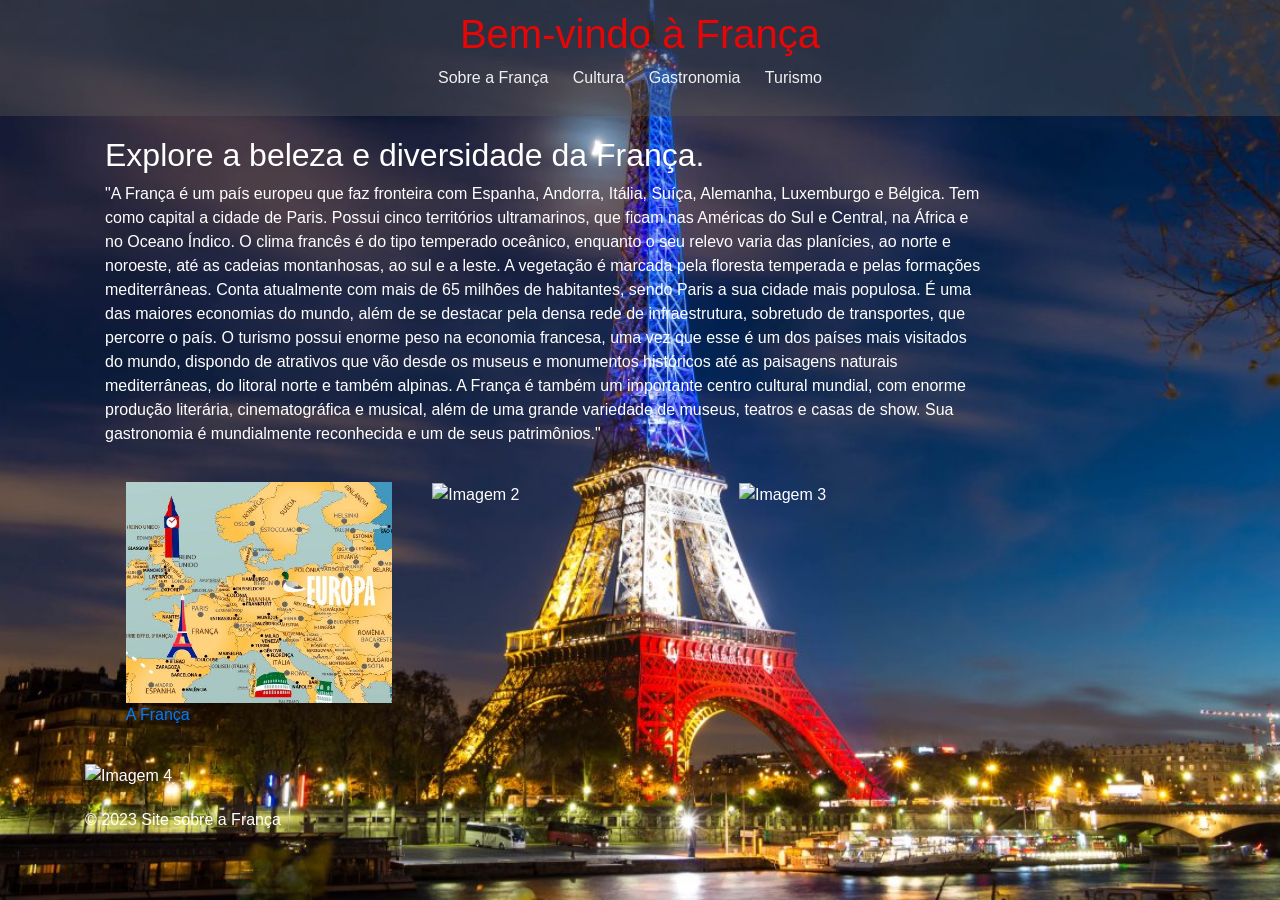
==== index.html @ a2a851b0 "proj" ====
<!DOCTYPE html>
<html>
<head>
    <meta charset="utf-8">
    <meta name="viewport" content="width=device-width, initial-scale=1, shrink-to-fit=no">
    <link rel="stylesheet" href="https://stackpath.bootstrapcdn.com/bootstrap/4.1.3/css/bootstrap.min.css" integrity="sha384-MCw98/SFnGE8fJT3GXwEOngsV7Zt27NXFoaoApmYm81iuXoPkFOJwJ8ERdknLPMO" crossorigin="anonymous">
    <link rel="stylesheet" href="estilo3.css">
    <style>
        
        .image-grid {
            display: flex;
            flex-wrap: wrap;
            justify-content: space-between;
        }

        .square {
            width: calc(30% - 10px); 
            margin-bottom: 20px; 
        }

        .square img {
            max-width: 100%;
            height: auto;
        }
    </style>
    <title>Descubra a França</title>
</head>
<body>
    <header>
        <h1>Bem-vindo à França</h1>
        <nav>
            <ul>
                <li><a href="sobre.html">Sobre a França</a></li>
                <li><a href="cultura.html">Cultura</a></li>
                <li><a href="gastronomia.html">Gastronomia</a></li>
                <li><a href="turismo.html">Turismo</a></li>
            </ul>
        </nav>
    </header>
    <div class="container">
        <div class="row">
            <div class="col-md-10">
    <main>
        <h2>Explore a beleza e diversidade da França.</h2>
        <p>"A França é um país europeu que faz fronteira com Espanha, Andorra, Itália, Suíça, Alemanha, Luxemburgo e Bélgica. Tem como capital a cidade de Paris.

            Possui cinco territórios ultramarinos, que ficam nas Américas do Sul e Central, na África e no Oceano Índico.
            
            O clima francês é do tipo temperado oceânico, enquanto o seu relevo varia das planícies, ao norte e noroeste, até as cadeias montanhosas, ao sul e a leste. A vegetação é marcada pela floresta temperada e pelas formações mediterrâneas.
            
            Conta atualmente com mais de 65 milhões de habitantes, sendo Paris a sua cidade mais populosa.
            
            É uma das maiores economias do mundo, além de se destacar pela densa rede de infraestrutura, sobretudo de transportes, que percorre o país.
            
            O turismo possui enorme peso na economia francesa, uma vez que esse é um dos países mais visitados do mundo, dispondo de atrativos que vão desde os museus e monumentos históricos até as paisagens naturais mediterrâneas, do litoral norte e também alpinas.
            
            A França é também um importante centro cultural mundial, com enorme produção literária, cinematográfica e musical, além de uma grande variedade de museus, teatros e casas de show. Sua gastronomia é mundialmente reconhecida e um de seus patrimônios."
            
            
    </main>
    <div class="image-grid">
        <a href="cidades.html">
        <div class="square">
            <img src="imagens/franca-mapamundi.jpeg" alt="Imagem 1">
            <p>A França</p>
        </a>
        </div>
        <div class="square">
            <img src="imagem2.jpg" alt="Imagem 2">
        </div>
        <div class="square">
            <img src="imagem3.jpg" alt="Imagem 3">
        </div>
        <div class="square">
            <img src="imagem4.jpg" alt="Imagem 4">
        </div>
    </div>

<footer>
    <p>&copy; 2023 Site sobre a França</p>
</footer>
</body>
</html>
---- estilo3.css ----
body {
    background-image: url('imagens/torre_eiffel_paris.jpg');
    background-size: cover;
    background-repeat: no-repeat;
    background-attachment: fixed;
    background-position: center center;
    margin: 0;
    padding: 0;
    font-family: Arial, sans-serif;
    color:white
}

header {
    background-color: #5555556c;
    color: rgb(230, 6, 6);
    padding: 10px;
    text-align: center;
}

nav ul {
    list-style-type: none;
    padding: 0;
}

nav ul li {
    display: inline;
    margin-right: 20px;
}

nav a {
    text-decoration: none;
    color: rgb(240, 240, 240);
}

main {
    padding: 20px;
}


.conteudo-transparente {
    background-color: rgb(0, 0, 0); 
    padding: 20px;
    border-radius: 5px;
    box-shadow: 0 0 10px rgb(243, 240, 240);
    color:white
}

.conteudo-transparente h2 {
    font-size: 24px;
    margin-top: 0;
}

.conteudo-transparente p {
    font-size: 16px;
}
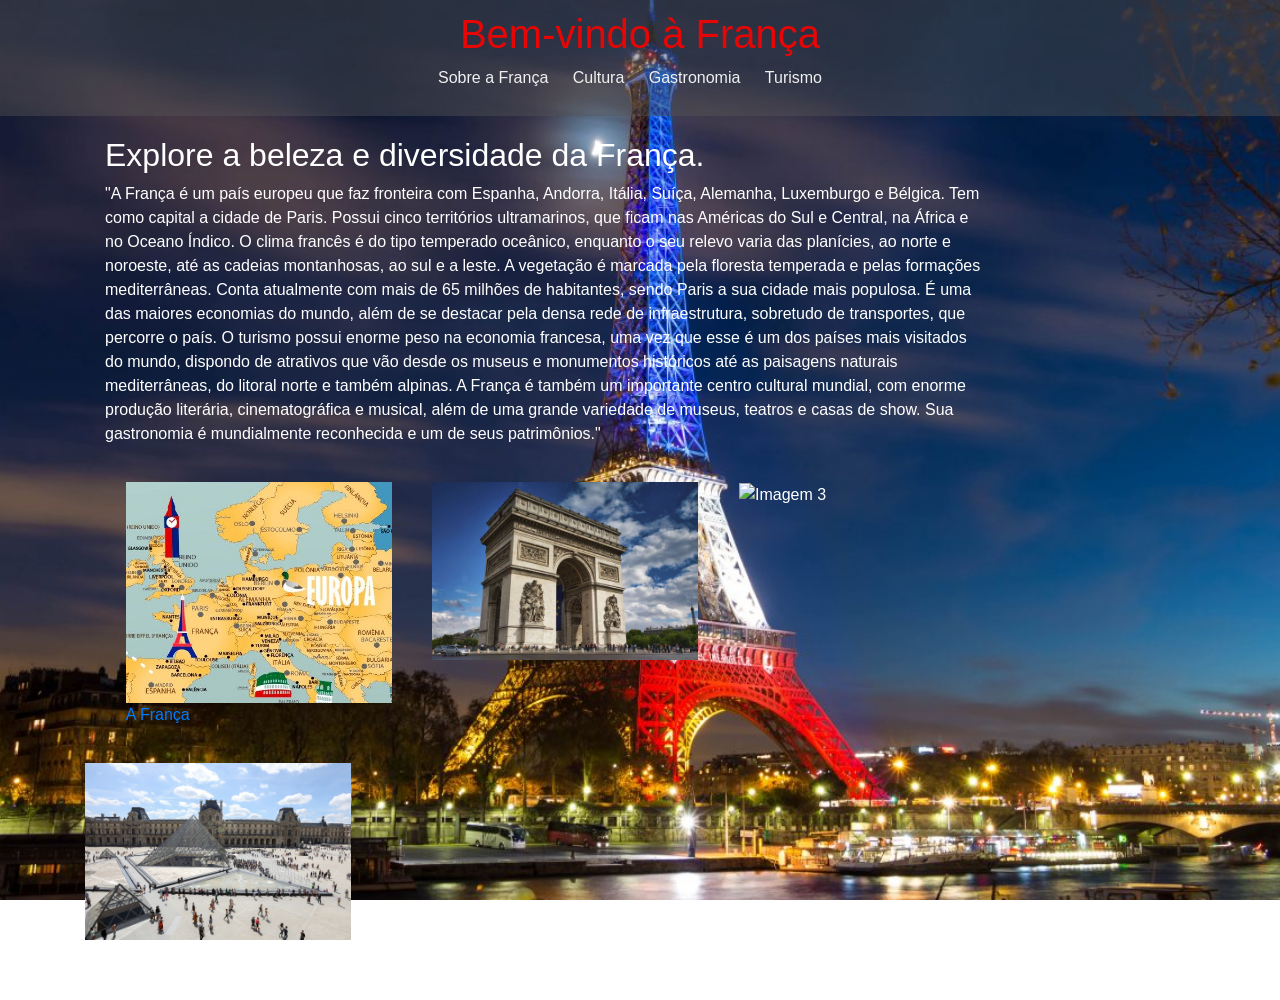
==== commit 267ef5f3: "update" ====
--- a/index.html
+++ b/index.html
@@ -66,13 +66,13 @@
         </a>
         </div>
         <div class="square">
-            <img src="imagem2.jpg" alt="Imagem 2">
+            <img src="imagens/arco-do-triunfo-paris-1.jpg" alt="Imagem 2">
         </div>
         <div class="square">
             <img src="imagem3.jpg" alt="Imagem 3">
         </div>
         <div class="square">
-            <img src="imagem4.jpg" alt="Imagem 4">
+            <img src="imagens/museu-do-louvre-em-paris.jpg" alt="Imagem 4">
         </div>
     </div>
 
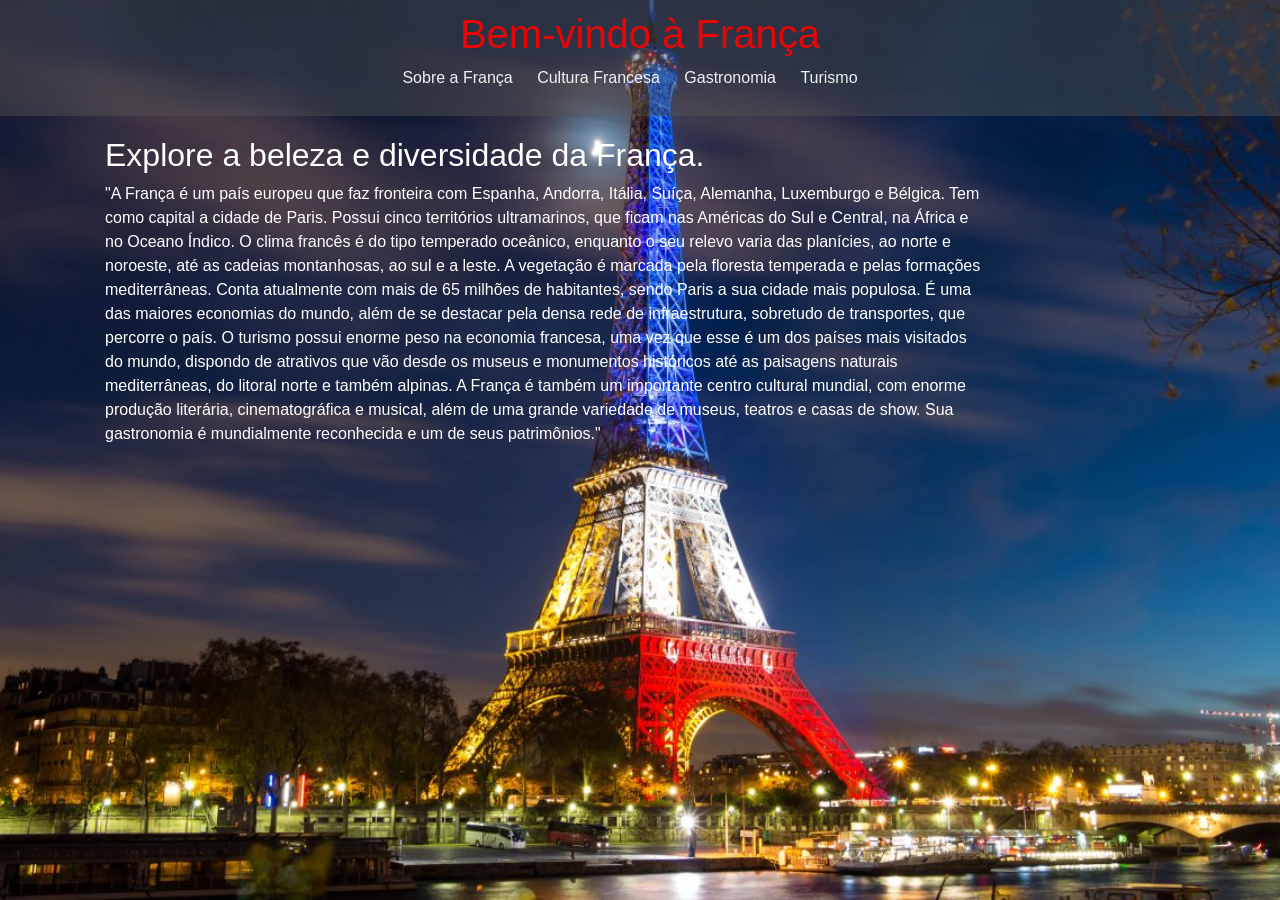
==== commit c066069c: "update" ====
--- a/index.html
+++ b/index.html
@@ -6,7 +6,6 @@
     <link rel="stylesheet" href="https://stackpath.bootstrapcdn.com/bootstrap/4.1.3/css/bootstrap.min.css" integrity="sha384-MCw98/SFnGE8fJT3GXwEOngsV7Zt27NXFoaoApmYm81iuXoPkFOJwJ8ERdknLPMO" crossorigin="anonymous">
     <link rel="stylesheet" href="estilo3.css">
     <style>
-        
         .image-grid {
             display: flex;
             flex-wrap: wrap;
@@ -14,13 +13,15 @@
         }
 
         .square {
-            width: calc(30% - 10px); 
-            margin-bottom: 20px; 
+            width: calc(33.33% - 20px); 
+            margin-bottom: 20px;
+            text-align: center; 
         }
 
         .square img {
-            max-width: 100%;
-            height: auto;
+            width: 100%; 
+            height: 200px; 
+            object-fit: cover; 
         }
     </style>
     <title>Descubra a França</title>
@@ -31,7 +32,7 @@
         <nav>
             <ul>
                 <li><a href="sobre.html">Sobre a França</a></li>
-                <li><a href="cultura.html">Cultura</a></li>
+                <li><a href="cultura.html">Cultura Francesa</a></li>
                 <li><a href="gastronomia.html">Gastronomia</a></li>
                 <li><a href="turismo.html">Turismo</a></li>
             </ul>
@@ -57,27 +58,8 @@
             A França é também um importante centro cultural mundial, com enorme produção literária, cinematográfica e musical, além de uma grande variedade de museus, teatros e casas de show. Sua gastronomia é mundialmente reconhecida e um de seus patrimônios."
             
             
-    </main>
-    <div class="image-grid">
-        <a href="cidades.html">
-        <div class="square">
-            <img src="imagens/franca-mapamundi.jpeg" alt="Imagem 1">
-            <p>A França</p>
-        </a>
-        </div>
-        <div class="square">
-            <img src="imagens/arco-do-triunfo-paris-1.jpg" alt="Imagem 2">
-        </div>
-        <div class="square">
-            <img src="imagem3.jpg" alt="Imagem 3">
-        </div>
-        <div class="square">
-            <img src="imagens/museu-do-louvre-em-paris.jpg" alt="Imagem 4">
-        </div>
-    </div>
+    
 
-<footer>
-    <p>&copy; 2023 Site sobre a França</p>
-</footer>
+
 </body>
 </html>
